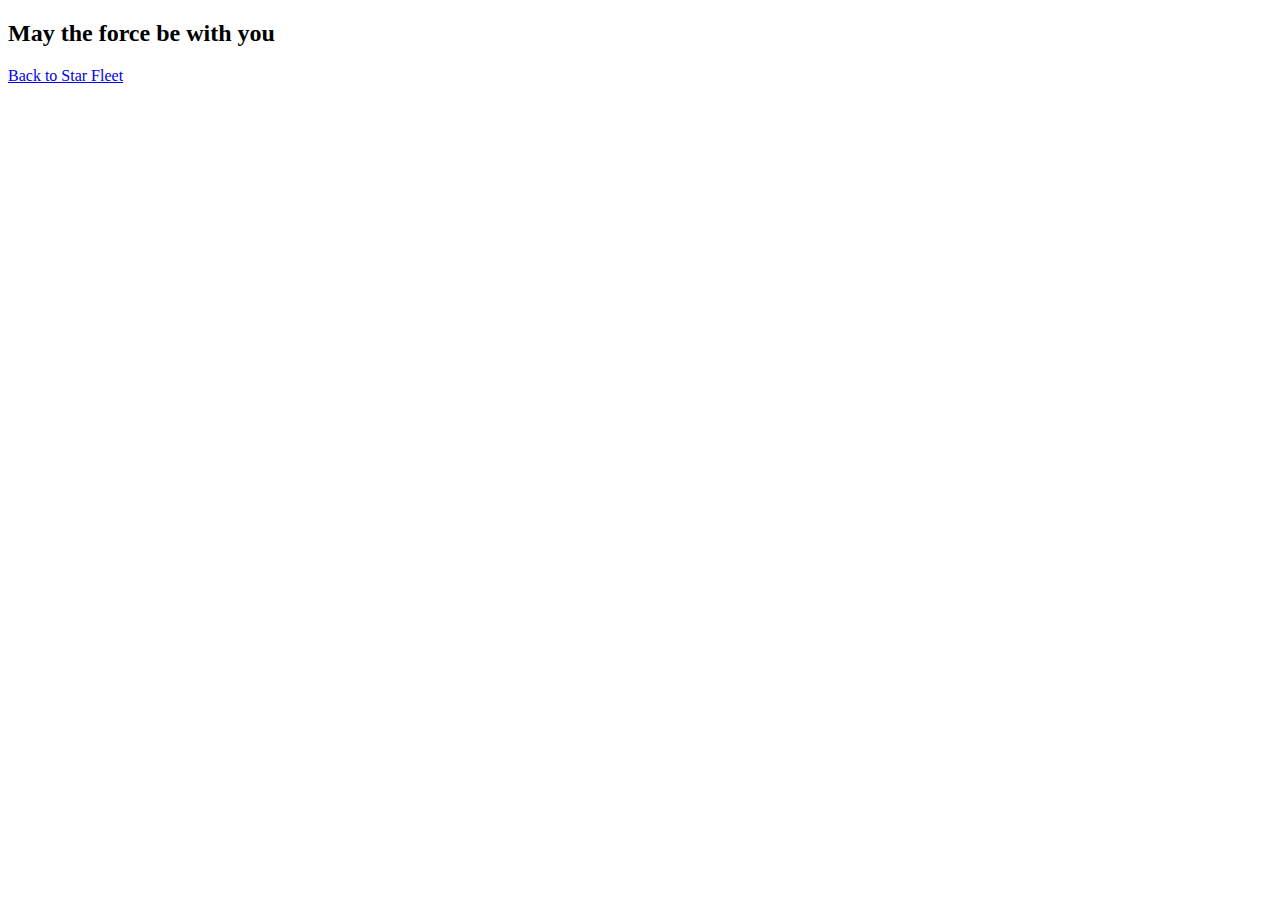
==== src/main/webapp/unsubscribe-confirm.html @ 7d8bff2e "Added title and formating to posts, formating to main landing page, unsubscribe pages" ====
<!DOCTYPE html>
<html>
<head>
	<title>Unsubscribe Confirmed</title>
</head>
<body>
	<h2>May the force be with you</h2>
	<p><a href="https://sinuous-studio-268122.appspot.com/blog.jsp?blogName=Space"> Back to Star Fleet</p>
</body>
</html>
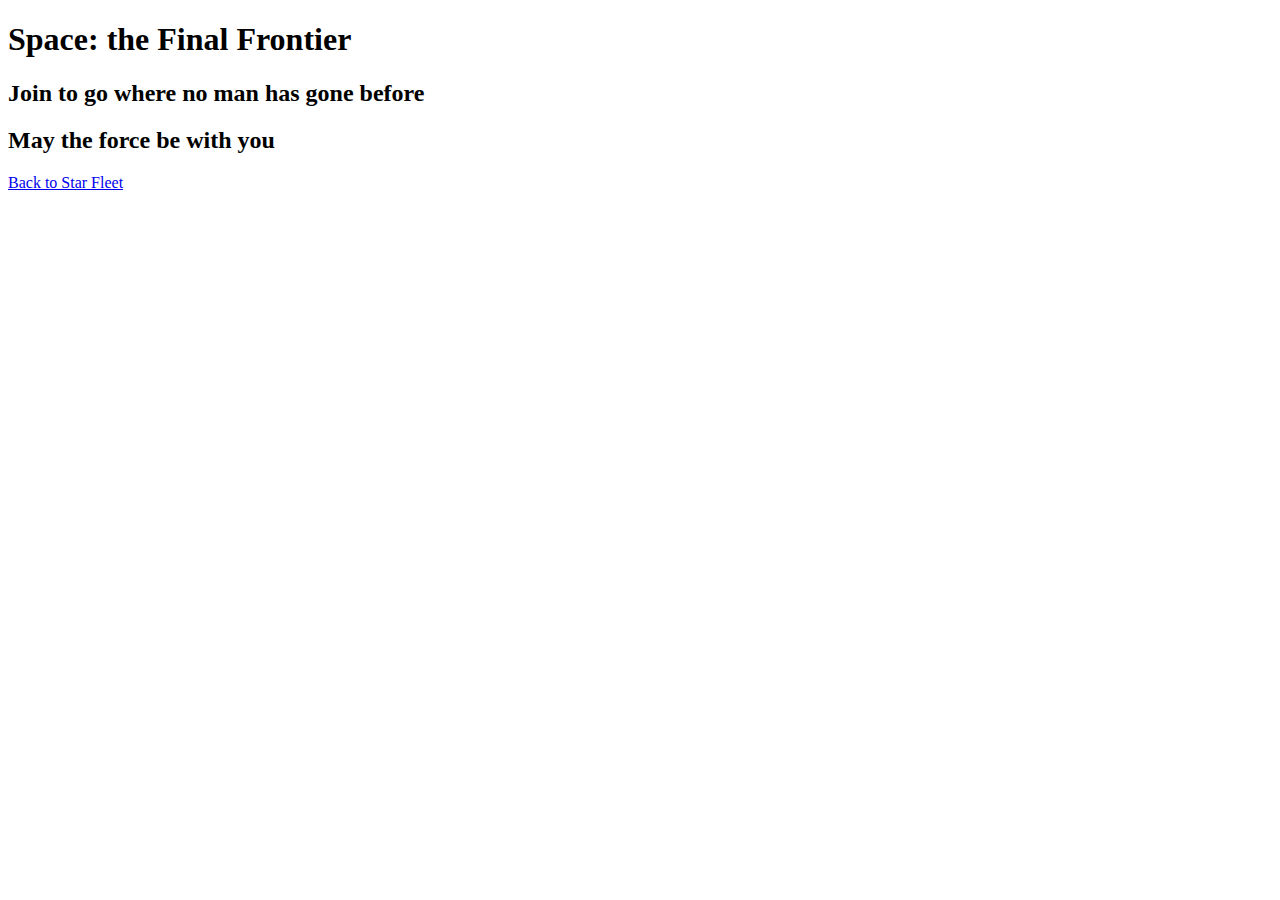
==== commit 688dcbd4: "confirmed email unsubscribe works on app engine" ====
--- a/src/main/webapp/unsubscribe-confirm.html
+++ b/src/main/webapp/unsubscribe-confirm.html
@@ -2,9 +2,18 @@
 <html>
 <head>
 	<title>Unsubscribe Confirmed</title>
+	<link type="text/css" rel="stylesheet" href="/stylesheets/main.css" />
 </head>
+
 <body>
+
+	<header>
+		<h1>Space: the Final Frontier</h1>
+		<h2>Join to go where no man has gone before</h2>
+	</header>
+	
 	<h2>May the force be with you</h2>
 	<p><a href="https://sinuous-studio-268122.appspot.com/blog.jsp?blogName=Space"> Back to Star Fleet</p>
+	
 </body>
 </html>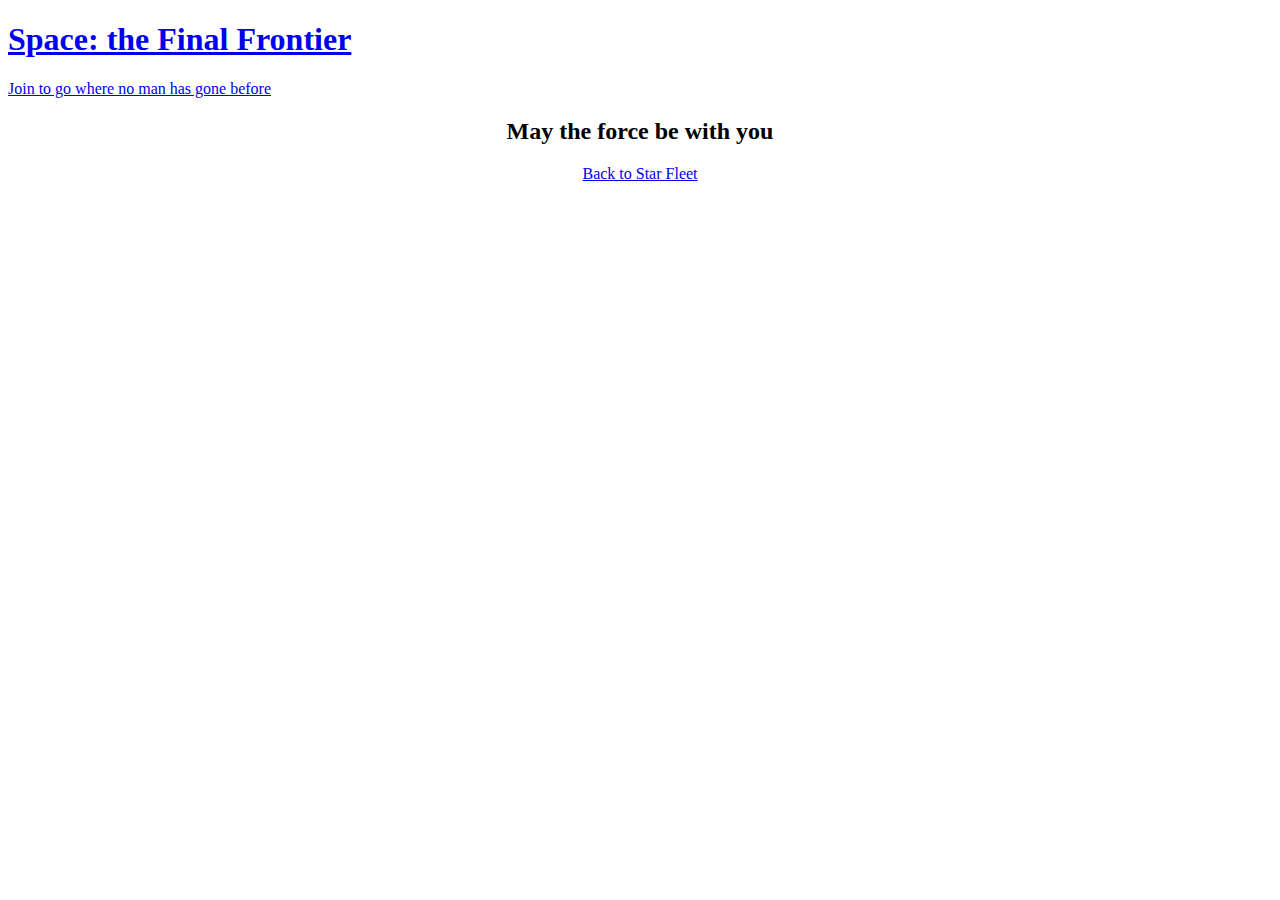
==== commit ba038c4e: "finalizing the styling" ====
--- a/src/main/webapp/unsubscribe-confirm.html
+++ b/src/main/webapp/unsubscribe-confirm.html
@@ -1,19 +1,27 @@
 <!DOCTYPE html>
 <html>
 <head>
-	<title>Unsubscribe Confirmed</title>
-	<link type="text/css" rel="stylesheet" href="/stylesheets/main.css" />
+<title>Unsubscribe Confirmed</title>
+<link type="text/css" rel="stylesheet" href="/stylesheets/main.css" />
 </head>
 
 <body>
 
 	<header>
-		<h1>Space: the Final Frontier</h1>
-		<h2>Join to go where no man has gone before</h2>
+		<a href="blog.jsp">
+			<h1>Space: the Final Frontier</h1>
+			<p>Join to go where no man has gone before</p>
+		</a>
 	</header>
-	
-	<h2>May the force be with you</h2>
-	<p><a href="https://sinuous-studio-268122.appspot.com/blog.jsp?blogName=Space"> Back to Star Fleet</p>
-	
+
+	<div style="text-align: center">
+		<h2>May the force be with you</h2>
+		<p>
+			<a
+				href="https://sinuous-studio-268122.appspot.com/blog.jsp?blogName=Space">
+				Back to Star Fleet
+		</p>
+	</div>
+
 </body>
 </html>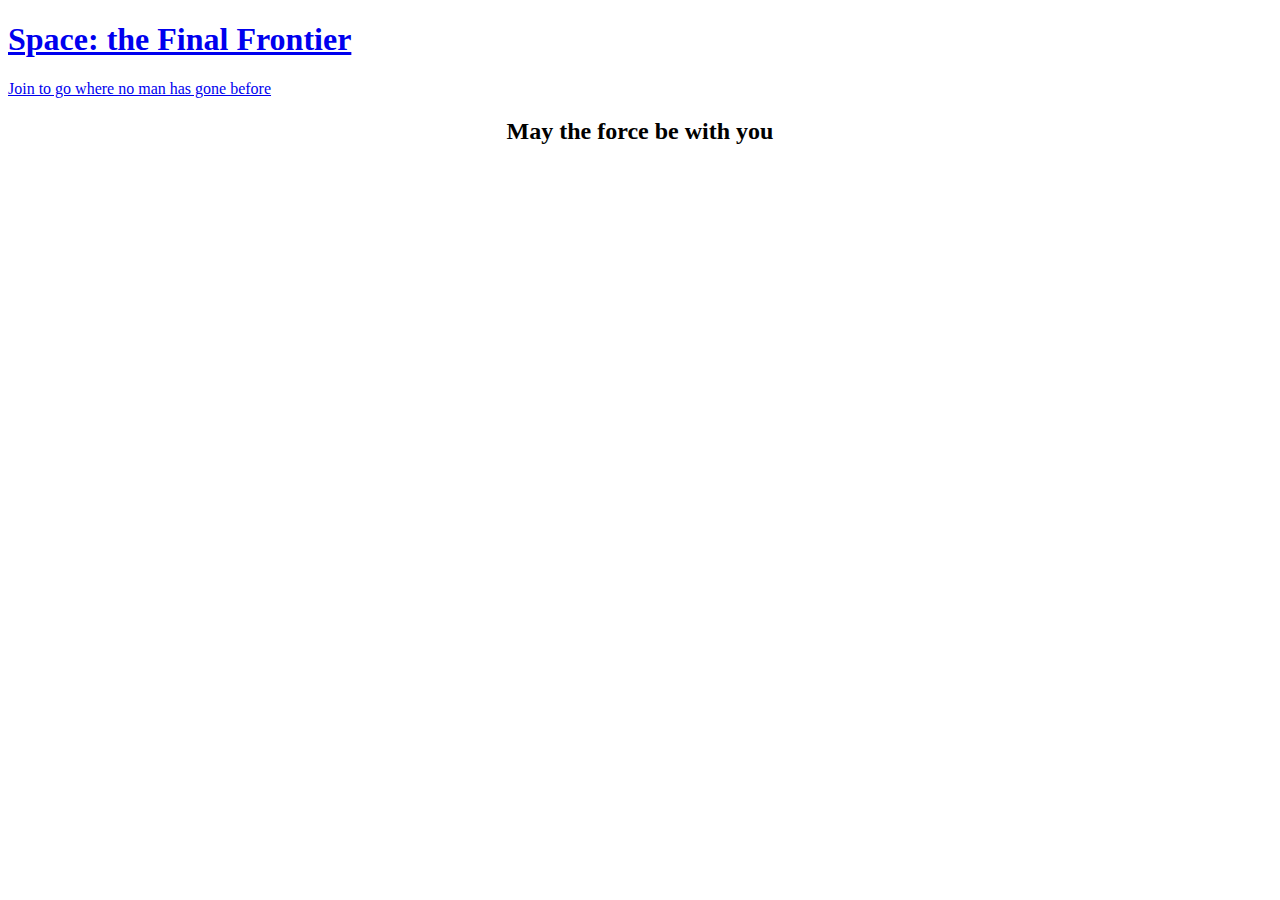
==== commit 65391541: "finalized design, fixed bugs with email" ====
--- a/src/main/webapp/unsubscribe-confirm.html
+++ b/src/main/webapp/unsubscribe-confirm.html
@@ -18,10 +18,12 @@
 		<h2>May the force be with you</h2>
 		<p>
 			<a
-				href="https://sinuous-studio-268122.appspot.com/blog.jsp?blogName=Space">
+				href="https://sinuous-studio-268122.appspot.com/blog.jsp?blogName=Space" style="color:white">
 				Back to Star Fleet
 		</p>
 	</div>
 
 </body>
-</html>+</html>
+
+<!-- This part added while Adrian was driving -->